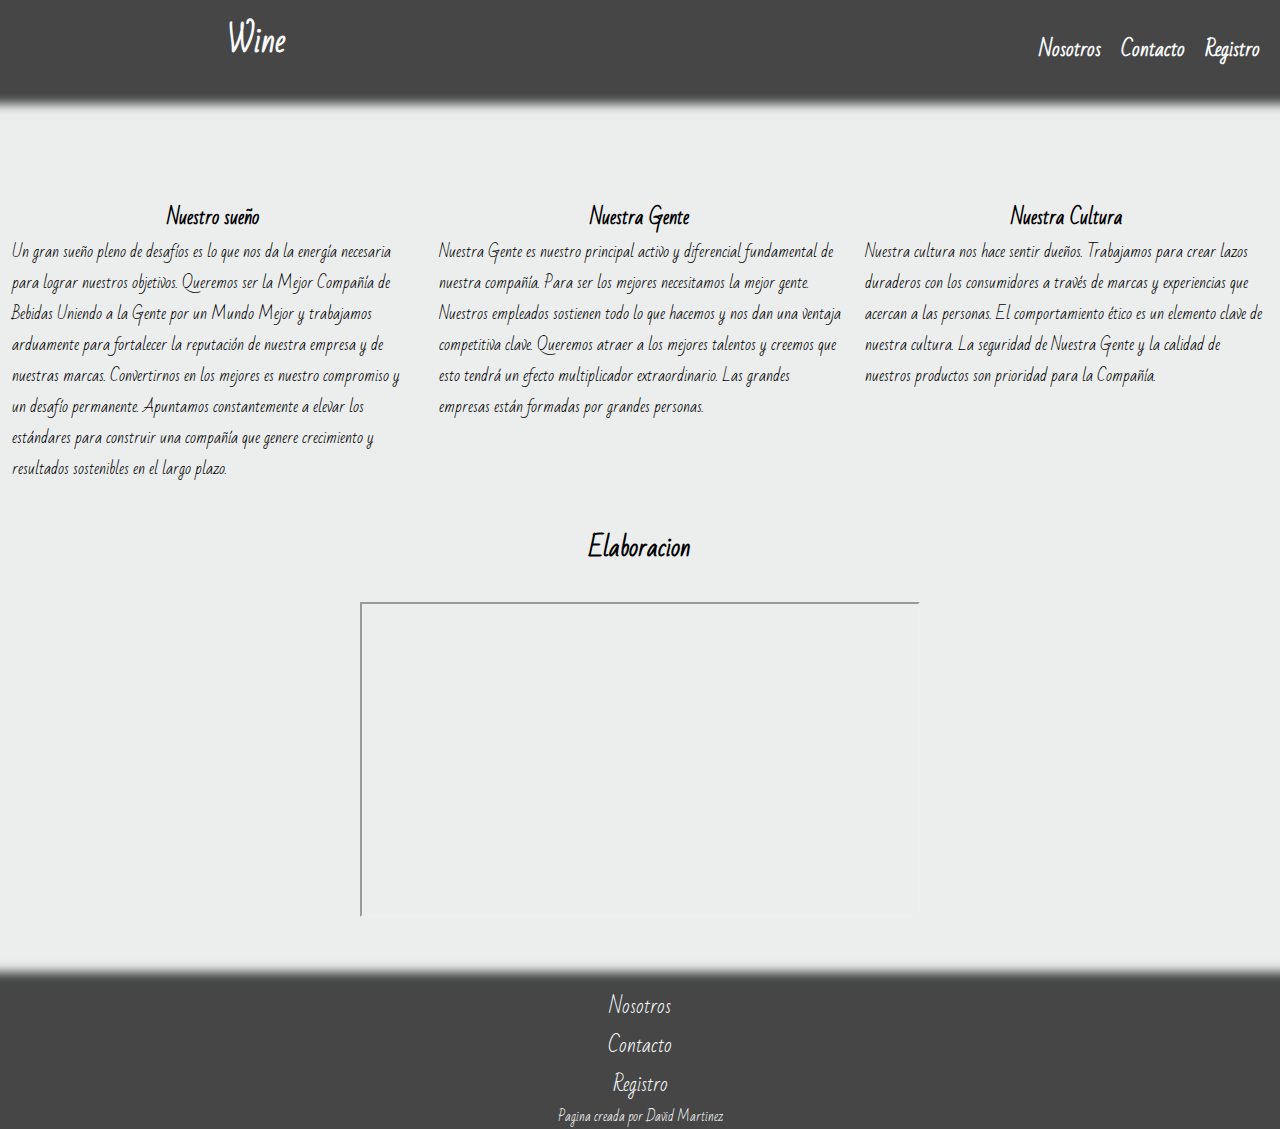
==== about.html @ 99e3468b "trabajo practico 4" ====
<!DOCTYPE html>
<html lang="es" dir="ltr">
  <head>
    <meta charset="utf-8">
    <title>wine - Nosotros</title>
    <link href="https://fonts.googleapis.com/css?family=Bad+Script" rel="stylesheet">
    <link rel="stylesheet" href="css/style.css">
  </head>
  <body class="about">
    <header class="header-home">
      <h1><a href="index.html">Wine</a></h1>
      <nav>
        <ul>
          <li>
            <a href="about.html">Nosotros</a>
          </li>
          <li>
            <a href="contact.html">Contacto</a>
          </li>
          <li>
            <a href="register.html">Registro</a>
          </li>
        </ul>
      </nav>
    </header>
    <main class="main-about">
      <article class="description">
        <div class="description-box">
          <h3>Nuestro sueño</h3>
          <p>Un gran sueño pleno de desafíos es lo que nos da la energía necesaria para lograr nuestros objetivos. Queremos ser la Mejor Compañía de Bebidas Uniendo a la Gente por un Mundo Mejor y trabajamos arduamente para fortalecer la reputación de nuestra empresa y de nuestras marcas. Convertirnos en los mejores es nuestro compromiso y un desafío permanente. Apuntamos constantemente a elevar los estándares para construir una compañía que genere crecimiento y resultados sostenibles en el largo plazo.
          </p>
        </div>
        <div class="description-box">
          <h3>Nuestra Gente</h3>
          <p>Nuestra Gente es nuestro principal activo y diferencial fundamental de nuestra compañía. Para ser los mejores necesitamos la mejor gente. Nuestros empleados sostienen todo lo que hacemos y nos dan una ventaja competitiva clave. Queremos atraer a los mejores talentos y creemos que esto tendrá un efecto multiplicador extraordinario. Las grandes empresas están formadas por grandes personas.
          </p>
        </div>
        <div class="description-box">
          <h3>Nuestra Cultura</h3>
          <p>Nuestra cultura nos hace sentir dueños. Trabajamos para crear lazos duraderos con los consumidores a través de marcas y experiencias que acercan a las personas. El comportamiento ético es un elemento clave de nuestra cultura. La seguridad de Nuestra Gente y la calidad de nuestros productos son prioridad para la Compañía.
          </p>
        </div>
      </article>
      <article class="elaboration">
        <h2 id="elaboracion">
          Elaboracion
        </h2>
        <div class="container-iframe">
          <iframe width="560" height="315"src="https://www.youtube.com/embed/5o5RnrcdEcg?autoplay=1&controls=0&loop=1&rel=0&showinfo=0&modestbranding=0&mute=1&enablejsapi=1"></iframe>
        </div>
      </article>
    </main>
    <footer class="footer-home">
      <nav>
        <ul>
          <li>
            <a href="about.html">Nosotros</a>
          </li>
          <li>
            <a href="contact.html">Contacto</a>
          </li>
          <li>
            <a href="register.html">Registro</a>
          </li>
        </ul>
      </nav>
      <p>
        Pagina creada por David Martinez
      </p>
    </footer>
  </body>
</html>
---- css/style.css ----
*{
  box-sizing: border-box;
  margin: 0px;
  padding: 0px;
  font-family: 'Bad Script', cursive;
}
li{
  list-style: none;
}
a{
  text-decoration: none;
}
body{
  display: flex;
  flex-wrap: wrap;
  min-height: 100vh;
}
video{
  position: fixed;
  min-width: 100%;
  min-height: 100%;
  z-index: -1;
}
.header-home{
  display: flex;
  align-self: flex-start;
  justify-content: space-around;
  width: 100%;
  background-color: black;
  box-shadow: 0px 0px 10px 15px black;
  opacity: 0.7;
  padding-top: 10px;
}
.header-home h1{
  width: 40%;
  text-align: center;
}
.header-home h1 a{
  text-decoration: none;
  color: white;
}
.header-home nav{
  padding: 20px 0px;
  width: 60%;
}
.header-home nav ul{
  display: flex;
  justify-content: flex-end;
}
.header-home nav ul li{
  margin-right: 20px;
}
.header-home nav ul li a{
  color: white;
  font-size: 20px;
  font-weight: 600;
}
.home{
  margin-top: 39%;
}
.main-text h1{
  font-size: 48px;
  text-align: center;
}
.main-text p{
  font-size: 20px;
  text-align: center;
}
.main-products{
  display: flex;
  justify-content: space-around;
  margin-top: 30px;
}
.product-box{
  width: 30%;
  border-radius: 15px;
  background-color: black;
  box-shadow: 0px 0px 10px 15px black;
  opacity: 0.7;
  padding: 10px;
}
.container-img img{
  width: 100%;
  border-radius: 15px;
}
.container-inf{
  text-align: center;
  color: white;
}
.elaboration{
  margin-top: 30px;
  text-align: center;
}
.container-iframe{
  margin-top: 30px;
}
.footer-home{
  margin-top: 60px;
  width: 100%;
  text-align: center;
  background-color: black;
  box-shadow: 0px 0px 10px 15px black;
  opacity: 0.7;
  align-self: flex-end;
}
.footer-home nav ul li a{
  color: white;
  font-size: 20px;
}
.footer-home p{
  color: white;
  font-size: 13px;
}

/* Seccion nosotros*/
.about{
  background-color: rgb(236, 238, 238);
}
.main-about .description{
  display: flex;
  justify-content: space-around;
  margin-top: 100px;
}
.main-about .description-box{
  width: 33%;
  padding: 10px;
}
.main-about .description .description-box h3{
  text-align: center;
}

/* Seccion Contacto */
.contact-box{
  width: 100%;
  padding: 10px;
}

/* Seccion Registro */
.main-register{
  margin-top: 60px;
  width: 100%;
  display: flex;
  align-items: center;
  justify-content: center;
}
.container-register {
  display: flex;
  align-items: center;
  justify-content: center;
  width: 40%;
}
.container-register form h2{
  text-align: center;
}
.container-register form{
  width: 100%;
  display: flex;
  flex-direction: column;
}
.option{
  display: flex;
  justify-content: space-around;
}
.option label, .option-radio-group label , .option-checkbox-group label{
  width: 30%;
  margin: 5px;
}
.option input, .option-radio , .option-checkbox{
  width: 60%;
  margin: 5px;
}
.option-radio-group , .option-checkbox-group{
  display: flex;
  justify-content: space-around;
}
#button{
  width: 30%;
  background-color: black;
  color: white;
  opacity: 0.7;
}
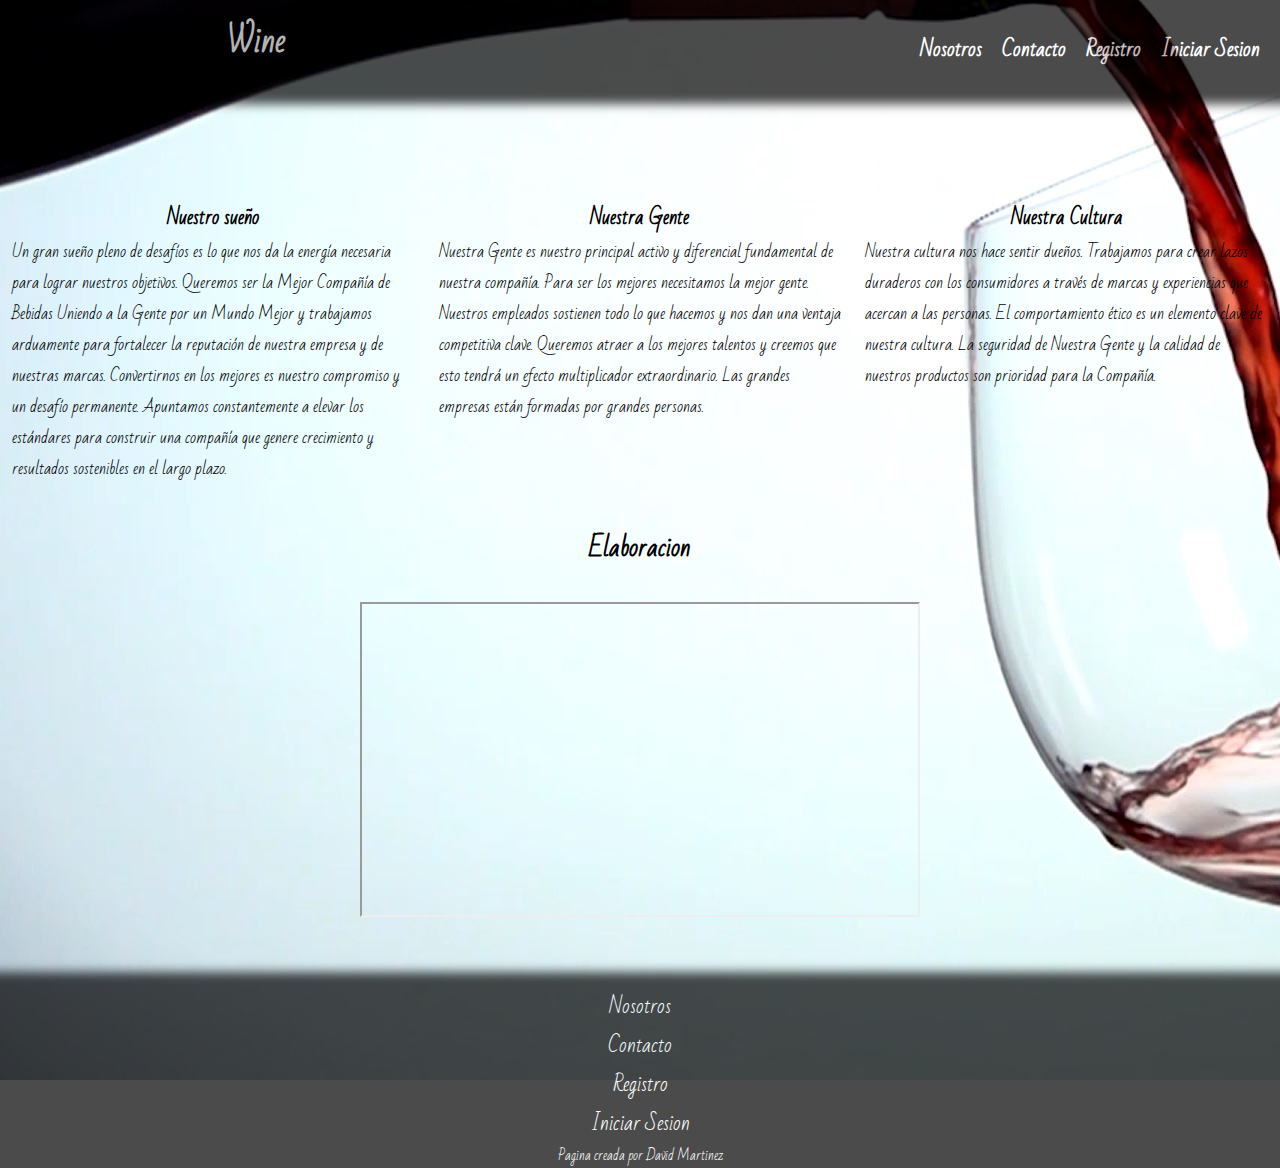
==== commit e3fbbda1: "tp6" ====
--- a/about.html
+++ b/about.html
@@ -2,40 +2,49 @@
 <html lang="es" dir="ltr">
   <head>
     <meta charset="utf-8">
+    <meta name="viewport" content="width=device-width, minimum-scale=1.0, maximum-scale=1.0" />
     <title>wine - Nosotros</title>
     <link href="https://fonts.googleapis.com/css?family=Bad+Script" rel="stylesheet">
     <link rel="stylesheet" href="css/style.css">
+    <link rel="stylesheet" href="https://use.fontawesome.com/releases/v5.14.0/css/all.css" integrity="sha384-HzLeBuhoNPvSl5KYnjx0BT+WB0QEEqLprO+NBkkk5gbc67FTaL7XIGa2w1L0Xbgc" crossorigin="anonymous">
   </head>
   <body class="about">
     <header class="header-home">
       <h1><a href="index.html">Wine</a></h1>
-      <nav>
-        <ul>
-          <li>
+      <nav id="menu">
+        <section class="control-menu">
+          <a href="#menu" class="open"><span>Menu</span></a>
+          <a href="#" class="close"><span>Cerrar</span></a>
+        </section>
+        <ul class="list-menu">
+          <li class="item">
             <a href="about.html">Nosotros</a>
           </li>
-          <li>
+          <li class="item">
             <a href="contact.html">Contacto</a>
           </li>
-          <li>
+          <li class="item">
             <a href="register.html">Registro</a>
+          </li>
+          <li class="item">
+            <a href="login.html">Iniciar Sesion</a>
           </li>
         </ul>
       </nav>
     </header>
     <main class="main-about">
       <article class="description">
-        <div class="description-box">
+        <div class="description-box" id="description-box-1">
           <h3>Nuestro sueño</h3>
           <p>Un gran sueño pleno de desafíos es lo que nos da la energía necesaria para lograr nuestros objetivos. Queremos ser la Mejor Compañía de Bebidas Uniendo a la Gente por un Mundo Mejor y trabajamos arduamente para fortalecer la reputación de nuestra empresa y de nuestras marcas. Convertirnos en los mejores es nuestro compromiso y un desafío permanente. Apuntamos constantemente a elevar los estándares para construir una compañía que genere crecimiento y resultados sostenibles en el largo plazo.
           </p>
         </div>
-        <div class="description-box">
+        <div class="description-box" id="description-box-2">
           <h3>Nuestra Gente</h3>
           <p>Nuestra Gente es nuestro principal activo y diferencial fundamental de nuestra compañía. Para ser los mejores necesitamos la mejor gente. Nuestros empleados sostienen todo lo que hacemos y nos dan una ventaja competitiva clave. Queremos atraer a los mejores talentos y creemos que esto tendrá un efecto multiplicador extraordinario. Las grandes empresas están formadas por grandes personas.
           </p>
         </div>
-        <div class="description-box">
+        <div class="description-box" id="description-box-3">
           <h3>Nuestra Cultura</h3>
           <p>Nuestra cultura nos hace sentir dueños. Trabajamos para crear lazos duraderos con los consumidores a través de marcas y experiencias que acercan a las personas. El comportamiento ético es un elemento clave de nuestra cultura. La seguridad de Nuestra Gente y la calidad de nuestros productos son prioridad para la Compañía.
           </p>
@@ -62,11 +71,17 @@
           <li>
             <a href="register.html">Registro</a>
           </li>
+          <li>
+            <a href="login.html">Iniciar Sesion</a>
+          </li>
         </ul>
       </nav>
       <p>
         Pagina creada por David Martinez
       </p>
+      <a href="www.facebook.com" target="_blank"><i class="fab fa-facebook"></i></a>
+      <a href="www.twitter.com" target="_blank"><i class="fab fa-twitter"></i></a>
+      <a href="www.instagram.com" target="_blank"><i class="fab fa-instagram"></i></a>
     </footer>
   </body>
 </html>
--- a/css/style.css
+++ b/css/style.css
@@ -21,6 +21,7 @@
   min-height: 100%;
   z-index: -1;
 }
+/* Seccion Home */
 .header-home{
   display: flex;
   align-self: flex-start;
@@ -42,6 +43,9 @@
 .header-home nav{
   padding: 20px 0px;
   width: 60%;
+}
+.control-menu{
+    display: none;
 }
 .header-home nav ul{
   display: flex;
@@ -111,10 +115,15 @@
   color: white;
   font-size: 13px;
 }
+.footer-home a i{
+  color: white;
+}
 
 /* Seccion nosotros*/
 .about{
-  background-color: rgb(236, 238, 238);
+  background-image: url(../img/fondo.jpg);
+  background-repeat: no-repeat;
+  background-attachment: fixed;
 }
 .main-about .description{
   display: flex;
@@ -179,3 +188,200 @@
   color: white;
   opacity: 0.7;
 }
+
+/*Media queries */
+  @media only screen and (min-width : 768px) and (max-width: 1223px) {
+    video{
+      display: none;
+    }
+    body{
+      background-image: url(../img/fondo.jpg);
+      background-repeat: no-repeat;
+      background-attachment: fixed;
+      background-size: cover;
+    }
+    .header-home{
+      background-color: #5e2129;
+      box-shadow: none;
+      opacity: 1;
+    }
+    .home{
+      margin-top: 50px;
+    }
+    .main-products{
+      display: flex;
+      justify-content: space-around;
+      margin-top: 30px;
+      flex-wrap: wrap;
+    }
+    .product-box{
+      width: 45%;
+      border-radius: 15px;
+      background-color:  #5e2129;
+      box-shadow: none;
+      opacity: 1;
+      padding: 10px;
+    }
+    #box-3{
+      margin-top: 30px;
+    }
+    .container-inf p{
+      font-size: 20px;
+    }
+    .footer-home{
+      background-color: #5e2129;
+      box-shadow: none;
+      opacity: 1;
+    }
+    /* Seccion about */
+    .description{
+      display: flex;
+      justify-content: space-around;
+      flex-wrap: wrap;
+    }
+    #description-box-1 , #description-box-2, #description-box-3{
+      width: 45%;
+    }
+    /*Seccion contacto*/
+    .main-contact{
+      display: flex;
+      justify-content: center;
+      text-align: center;
+      width: 100%;
+    }
+    /*Seccion Registro y login*/
+    .container-register{
+      width: 70%; 
+    }
+  }
+  @media only screen and (max-width: 767px){
+    video{
+      display: none;
+    }
+    body{
+      background-image: url(../img/fondo.jpg);
+      background-repeat: no-repeat;
+      background-attachment: fixed;
+      background-size: cover;
+    }
+    .header-home{
+      background-color: #5e2129;
+      box-shadow: none;
+      opacity: 1;
+      display: flex;
+      flex-direction: column;
+    }
+    .header-home h1{
+      text-align: center;
+      width: 100%;
+    }
+    .header-home nav{
+      display: contents;
+      float: left;
+      width: 100%;
+      padding: 0px;
+      text-align: center;
+      align-items: center;
+    }
+    .control-menu{
+      display: block;
+    }
+    .control-menu a span {
+      display: inline-block;
+      text-indent: -9999px;
+      height: 40px;
+      width: 40px;
+    }
+    .control-menu .close {
+      background-image: url("../img/close-menu.png");
+      background-repeat: no-repeat;
+      background-position: center center;
+      display: none;
+    }
+    .control-menu .open {
+      background-image: url("../img/open-menu.png");
+      background-repeat: no-repeat;
+      background-position: center center;
+      display: block;
+    }
+    .list-menu {
+      clear: both;
+      height: 0;
+      overflow: hidden;
+    	transition: height 0.5s ease-out;
+    }
+    #menu:target .list-menu {
+      height: 160px;
+    	transition: height 1s ease-out;
+      width: 100%;
+    }
+    .close{
+    	display: none;
+    }
+    #menu:target .open{
+    	display: none;
+    }
+    #menu:target .close{
+    	display: block;
+    }
+    .header-home nav ul{
+      display: flex;
+      flex-direction: column;
+    }
+    .header-home nav ul li{
+      margin-right: 0px;
+    }
+    .home{
+      margin-top: 50px;
+    }
+    .main-products{
+      display: flex;
+      justify-content: space-around;
+      margin-top: 30px;
+      flex-wrap: wrap;
+    }
+    .product-box{
+      width: 100%;
+      border-radius: 15px;
+      background-color:  #5e2129;
+      box-shadow: none;
+      opacity: 1;
+      padding: 10px;
+      margin-top: 20px;
+    }
+    .container-inf p{
+      font-size: 20px;
+    }
+    .footer-home{
+      background-color: #5e2129;
+      box-shadow: none;
+      opacity: 1;
+    }
+    /* Seccion about */
+    .main-about{
+      display: flex;
+      flex-direction: column;
+    }
+    .description{
+      margin-top: 20px !important;
+      flex-direction: column;
+    }
+    .description-box{
+      flex-direction: column;
+      width: 100% !important;
+    }
+    iframe{
+      width: 100%;
+    }
+    /*Seccion registro y login */
+    .container-register{
+      width: 100%;
+    }
+    /*Seccion contacto*/
+    .main-contact{
+      display: flex;
+      justify-content: center;
+      text-align: center;
+      width: 100%;
+    }
+  }
